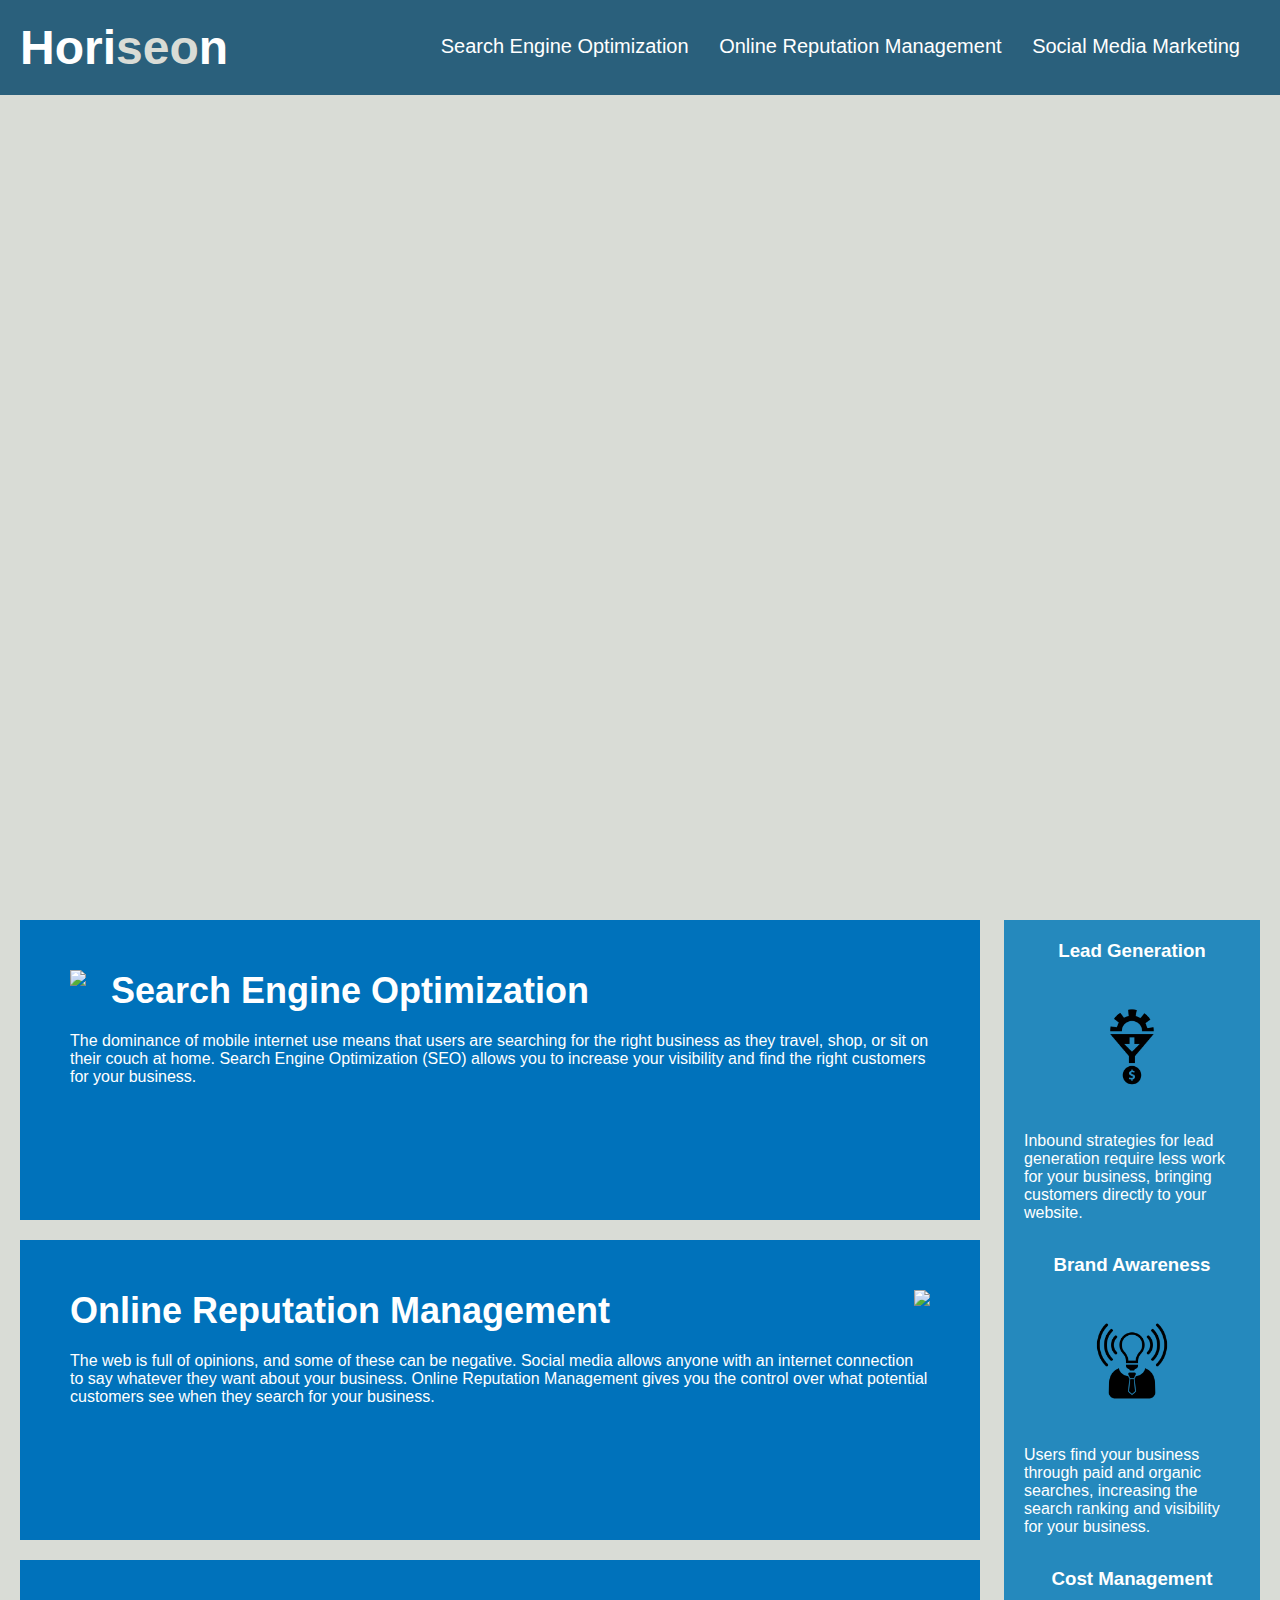
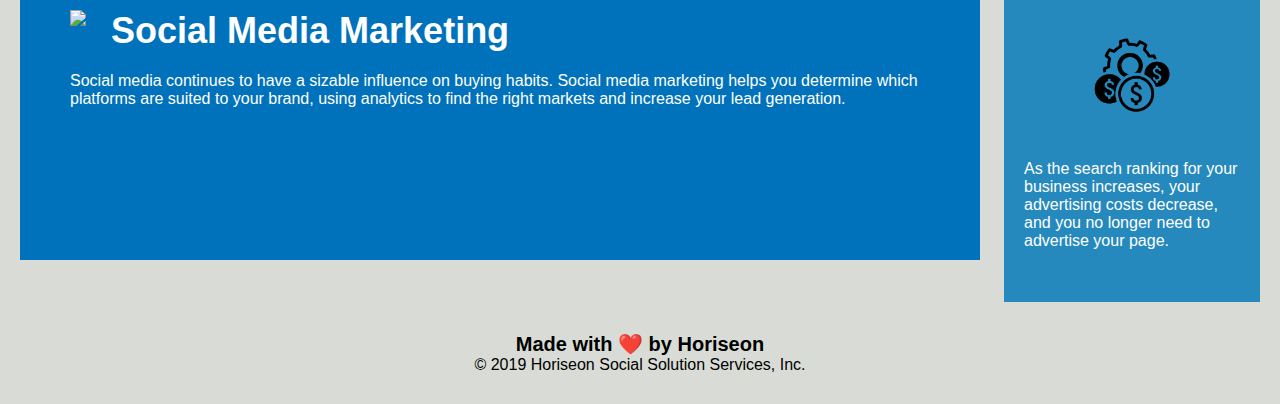
==== Develop/index.html @ 1e4b842b "First commit" ====
<!DOCTYPE html>
<html lang="en-us">

<head>
    <meta charset="UTF-8" />
    <link rel="stylesheet" href="./assets/css/style.css">
    <title>website</title>
</head>

<body>
    <div class="header">
        <h1>Hori<span class="seo">seo</span>n</h1>
        <div>
            <ul>
                <li>
                    <a href="#search-engine-optimization">Search Engine Optimization</a>
                </li>
                <li>
                    <a href="#online-reputation-management">Online Reputation Management</a>
                </li>
                <li>
                    <a href="#social-media-marketing">Social Media Marketing</a>
                </li>
            </ul>
        </div>
    </div>
    <div class="hero"></div>
    <div class="content">
        <div class="search-engine-optimization">
            <img src="./assets/images/search-engine-optimization.jpg" class="float-left" />
            <h2>Search Engine Optimization</h2>
            <p>
                The dominance of mobile internet use means that users are searching for the right business as they travel, shop, or sit on their couch at home. Search Engine Optimization (SEO) allows you to increase your visibility and find the right customers for your business.
            </p>
        </div>
        <div id="online-reputation-management" class="online-reputation-management">
            <img src="./assets/images/online-reputation-management.jpg" class="float-right" />
            <h2>Online Reputation Management</h2>
            <p>
                The web is full of opinions, and some of these can be negative. Social media allows anyone with an internet connection to say whatever they want about your business. Online Reputation Management gives you the control over what potential customers see when they search for your business.
            </p>
        </div>
        <div id="social-media-marketing" class="social-media-marketing">
            <img src="./assets/images/social-media-marketing.jpg" class="float-left" />
            <h2>Social Media Marketing</h2>
            <p>
                Social media continues to have a sizable influence on buying habits. Social media marketing helps you determine which platforms are suited to your brand, using analytics to find the right markets and increase your lead generation.
            </p>
        </div>
    </div>
    <div class="benefits">
        <div class="benefit-lead">
            <h3>Lead Generation</h3>
            <img src="./assets/images/lead-generation.png" />
            <p>
                Inbound strategies for lead generation require less work for your business, bringing customers directly to your website.
            </p>
        </div>
        <div class="benefit-brand">
            <h3>Brand Awareness</h3>
            <img src="./assets/images/brand-awareness.png" />
            <p>
                Users find your business through paid and organic searches, increasing the search ranking and visibility for your business.
            </p>
        </div>
        <div class="benefit-cost">
            <h3>Cost Management</h3>
            <img src="./assets/images/cost-management.png" />
            <p>
                As the search ranking for your business increases, your advertising costs decrease, and you no longer need to advertise your page.
            </p>
        </div>
    </div>
    <div class="footer">
        <h2>Made with ❤️️ by Horiseon</h2>
        <p>
            &copy; 2019 Horiseon Social Solution Services, Inc.
        </p>
    </div>
</body>

</html>
---- Develop/assets/css/style.css ----
* {
    box-sizing: border-box;
    padding: 0;
    margin: 0;
}

body {
    background-color: #d9dcd6;
}

.header {
    padding: 20px;
    font-family: 'Trebuchet MS', 'Lucida Sans Unicode', 'Lucida Grande', 'Lucida Sans', Arial, sans-serif;
    background-color: #2a607c;
    color: #ffffff;
}

.header h1 {
    display: inline-block;
    font-size: 48px;
}

.header h1 .seo {
    color: #d9dcd6;
}

.header div {
    padding-top: 15px;
    margin-right: 20px;
    float: right;
    font-family: 'Gill Sans', 'Gill Sans MT', Calibri, 'Trebuchet MS', sans-serif;
    font-size: 20px;
}

.header div ul {
    list-style-type: none;
}

.header div ul li {
    display: inline-block;
    margin-left: 25px;
}

a {
    color: #ffffff;
    text-decoration: none;
}

p {
    font-size: 16px;
}

.hero {
    height: 800px;
    width: 100%;
    margin-bottom: 25px;
    background-image: url("../images/digital-marketing-meeting.jpg");
    background-size: cover;
    background-position: center;
}

.float-left {
    float: left;
    margin-right: 25px;
}

.float-right {
    float: right;
    margin-left: 25px;
}

.content {
    width: 75%;
    display: inline-block;
    margin-left: 20px;
}

.benefits {
    margin-right: 20px;
    padding: 20px;
    clear: both;
    float: right;
    width: 20%;
    height: 100%;
    font-family: 'Gill Sans', 'Gill Sans MT', Calibri, 'Trebuchet MS', sans-serif;
    background-color: #2589bd;
}

.benefit-lead {
    margin-bottom: 32px;
    color: #ffffff;
}

.benefit-brand {
    margin-bottom: 32px;
    color: #ffffff;
}

.benefit-cost {
    margin-bottom: 32px;
    color: #ffffff;
}

.benefit-lead h3 {
    margin-bottom: 10px;
    text-align: center;
}

.benefit-brand h3 {
    margin-bottom: 10px;
    text-align: center;
}

.benefit-cost h3 {
    margin-bottom: 10px;
    text-align: center;
}

.benefit-lead img {
    display: block;
    margin: 10px auto;
    max-width: 150px;
}

.benefit-brand img {
    display: block;
    margin: 10px auto;
    max-width: 150px;
}

.benefit-cost img {
    display: block;
    margin: 10px auto;
    max-width: 150px;
}

.search-engine-optimization {
    margin-bottom: 20px;
    padding: 50px;
    height: 300px;
    font-family: 'Gill Sans', 'Gill Sans MT', Calibri, 'Trebuchet MS', sans-serif;
    background-color: #0072bb;
    color: #ffffff;
}

.online-reputation-management {
    margin-bottom: 20px;
    padding: 50px;
    height: 300px;
    font-family: 'Gill Sans', 'Gill Sans MT', Calibri, 'Trebuchet MS', sans-serif;
    background-color: #0072bb;
    color: #ffffff;
}

.social-media-marketing {
    margin-bottom: 20px;
    padding: 50px;
    height: 300px;
    font-family: 'Gill Sans', 'Gill Sans MT', Calibri, 'Trebuchet MS', sans-serif;
    background-color: #0072bb;
    color: #ffffff;
}

.search-engine-optimization img {
    max-height: 200px;
}

.online-reputation-management img {
    max-height: 200px;
}

.social-media-marketing img {
    max-height: 200px;
}

.search-engine-optimization h2 {
    margin-bottom: 20px;
    font-size: 36px;
}

.online-reputation-management h2 {
    margin-bottom: 20px;
    font-size: 36px;
}

.social-media-marketing h2 {
    margin-bottom: 20px;
    font-size: 36px;
}

.footer {
    padding: 30px;
    clear: both;
    font-family: 'Trebuchet MS', 'Lucida Sans Unicode', 'Lucida Grande', 'Lucida Sans', Arial, sans-serif;
    text-align: center;
}

.footer h2 {
    font-size: 20px;
}
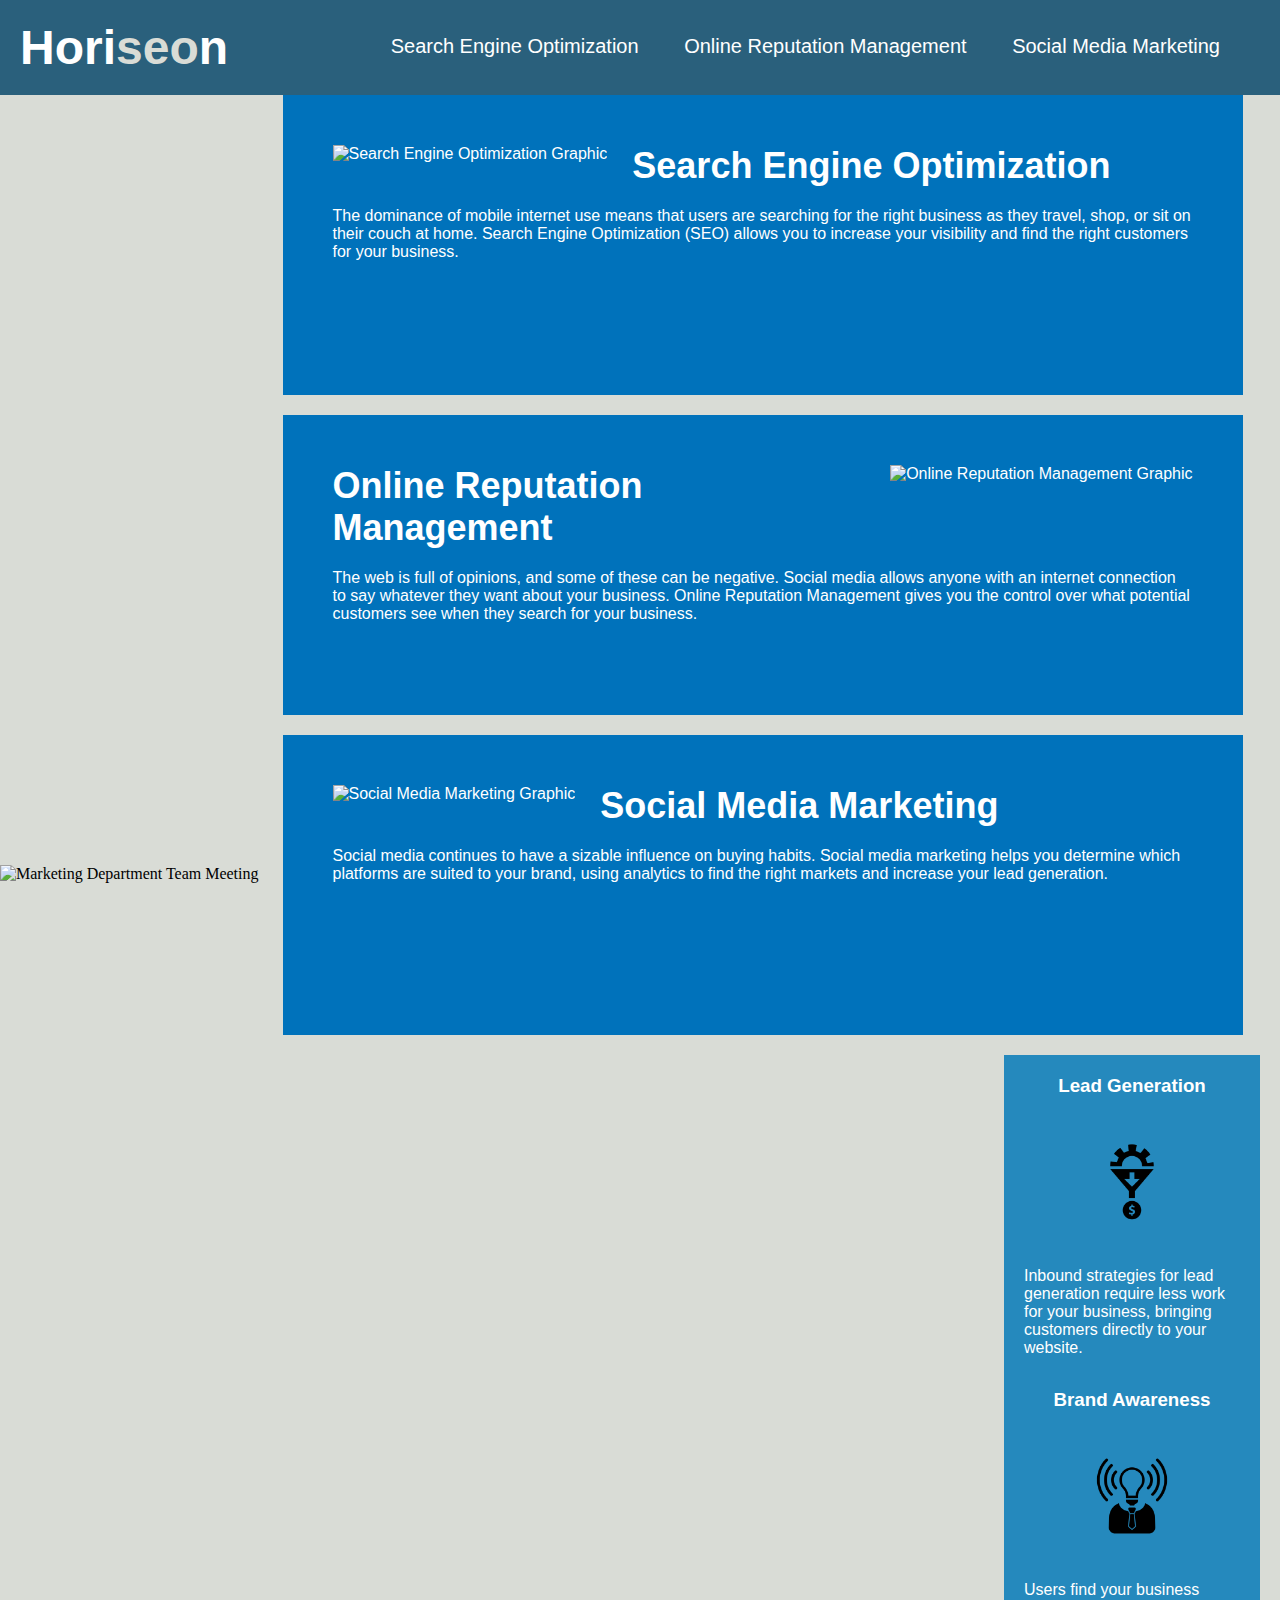
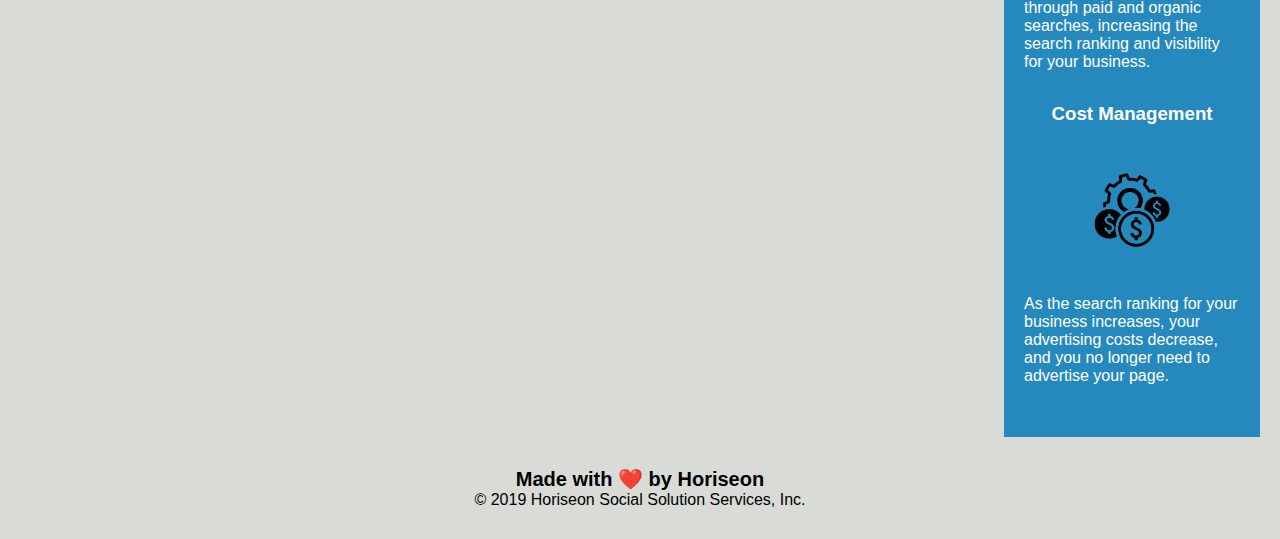
==== commit fda26f39: "Completed code refactor of HTML and CSS elements." ====
--- a/Develop/index.html
+++ b/Develop/index.html
@@ -1,82 +1,92 @@
 <!DOCTYPE html>
 <html lang="en-us">
 
+<!-- Head -->
 <head>
     <meta charset="UTF-8" />
     <link rel="stylesheet" href="./assets/css/style.css">
-    <title>website</title>
+    <!--Added title for webpage.-->
+    <title>Horiseon Home Page</title>
 </head>
 
+<!--Header of website with links to other sections.-->
 <body>
-    <div class="header">
+    <!--Changed <div> to <header> for this element for better semantics.-->
+    <header class="header">
         <h1>Hori<span class="seo">seo</span>n</h1>
-        <div>
-            <ul>
-                <li>
-                    <a href="#search-engine-optimization">Search Engine Optimization</a>
-                </li>
-                <li>
-                    <a href="#online-reputation-management">Online Reputation Management</a>
-                </li>
-                <li>
-                    <a href="#social-media-marketing">Social Media Marketing</a>
-                </li>
-            </ul>
-        </div>
-    </div>
-    <div class="hero"></div>
-    <div class="content">
-        <div class="search-engine-optimization">
-            <img src="./assets/images/search-engine-optimization.jpg" class="float-left" />
+        <!--Changed <div> element to <nav> for better semantics and removed list.-->
+        <nav class="nav">
+                <a href="#search-engine-optimization">Search Engine Optimization</a>
+                <a href="#online-reputation-management">Online Reputation Management</a>
+                <a href="#social-media-marketing">Social Media Marketing</a>
+        </nav>
+    </header>
+
+    <!--Main image on the site, added alt value for accessibility.-->
+    <!--Removed <div> for main image as it is not necessary.-->
+    <img src="./assets/images/digital-marketing-meeting.jpg" alt="Marketing Department Team Meeting" class="hero">
+
+    <!--Main content section under main image.-->
+    <!--Changed all <div> elements and added alt values for images for better semantics.-->
+    <section class="content">
+        <!--Added "id=search-engine-optimization" to allow for redirect on clicking link in header just like the other two links.-->
+        <article id="search-engine-optimization" class="search-engine-optimization">
+            <img src="./assets/images/search-engine-optimization.jpg" alt="Search Engine Optimization Graphic" class="float-left" />
             <h2>Search Engine Optimization</h2>
             <p>
                 The dominance of mobile internet use means that users are searching for the right business as they travel, shop, or sit on their couch at home. Search Engine Optimization (SEO) allows you to increase your visibility and find the right customers for your business.
             </p>
-        </div>
-        <div id="online-reputation-management" class="online-reputation-management">
-            <img src="./assets/images/online-reputation-management.jpg" class="float-right" />
+        </article>
+        <article id="online-reputation-management" class="online-reputation-management">
+            <img src="./assets/images/online-reputation-management.jpg" alt="Online Reputation Management Graphic" class="float-right" />
             <h2>Online Reputation Management</h2>
             <p>
                 The web is full of opinions, and some of these can be negative. Social media allows anyone with an internet connection to say whatever they want about your business. Online Reputation Management gives you the control over what potential customers see when they search for your business.
             </p>
-        </div>
-        <div id="social-media-marketing" class="social-media-marketing">
-            <img src="./assets/images/social-media-marketing.jpg" class="float-left" />
+        </article>
+        <article id="social-media-marketing" class="social-media-marketing">
+            <img src="./assets/images/social-media-marketing.jpg" alt="Social Media Marketing Graphic" class="float-left" />
             <h2>Social Media Marketing</h2>
             <p>
                 Social media continues to have a sizable influence on buying habits. Social media marketing helps you determine which platforms are suited to your brand, using analytics to find the right markets and increase your lead generation.
             </p>
-        </div>
-    </div>
-    <div class="benefits">
-        <div class="benefit-lead">
+        </article>
+    </section>
+
+    <!--Sidebar section.-->
+    <!--Changed all <div> elements and added alt values for images for better semantics.-->
+    <section class="benefits">
+        <article class="benefit-lead">
             <h3>Lead Generation</h3>
-            <img src="./assets/images/lead-generation.png" />
+            <img src="./assets/images/lead-generation.png" alt="Lead Generation Graphic, Money and Gears" />
             <p>
                 Inbound strategies for lead generation require less work for your business, bringing customers directly to your website.
             </p>
-        </div>
-        <div class="benefit-brand">
+        </article>
+        <article class="benefit-brand">
             <h3>Brand Awareness</h3>
-            <img src="./assets/images/brand-awareness.png" />
+            <img src="./assets/images/brand-awareness.png" alt="Brand Awareness Graphic, Lightbulb Idea" />
             <p>
                 Users find your business through paid and organic searches, increasing the search ranking and visibility for your business.
             </p>
-        </div>
-        <div class="benefit-cost">
+        </article>
+        <article class="benefit-cost">
             <h3>Cost Management</h3>
-            <img src="./assets/images/cost-management.png" />
+            <img src="./assets/images/cost-management.png" alt="Cost Management Graphic, Money and Gears" />
             <p>
                 As the search ranking for your business increases, your advertising costs decrease, and you no longer need to advertise your page.
             </p>
-        </div>
-    </div>
-    <div class="footer">
+        </article>
+    </section>
+
+    <!--Footer section.-->
+    <!--Changed <div> to <footer> for better semantics.-->
+    <footer class="footer">
         <h2>Made with ❤️️ by Horiseon</h2>
         <p>
             &copy; 2019 Horiseon Social Solution Services, Inc.
         </p>
-    </div>
+    </footer>
 </body>
 
-</html>
+</html>--- a/Develop/assets/css/style.css
+++ b/Develop/assets/css/style.css
@@ -24,7 +24,8 @@
     color: #d9dcd6;
 }
 
-.header div {
+/* Changed element name from .header div to .nav to fit semantics within HTML file */
+.nav {
     padding-top: 15px;
     margin-right: 20px;
     float: right;
@@ -32,18 +33,22 @@
     font-size: 20px;
 }
 
-.header div ul {
-    list-style-type: none;
-}
-
+/* .header div ul {
+    list-style-type: none;     REMOVED
+}
+
+Condensed .header div ul into .header div ul li*/
 .header div ul li {
     display: inline-block;
     margin-left: 25px;
+    list-style-type: none;
 }
 
 a {
     color: #ffffff;
     text-decoration: none;
+    /* Added padding to separate nav elements. */
+    padding: 20px;
 }
 
 p {
@@ -51,7 +56,8 @@
 }
 
 .hero {
-    height: 800px;
+/* Changed height from 800px to 100% in order to render image properly following changes to HTML code */
+    height: 100%;
     width: 100%;
     margin-bottom: 25px;
     background-image: url("../images/digital-marketing-meeting.jpg");
@@ -86,55 +92,66 @@
     background-color: #2589bd;
 }
 
-.benefit-lead {
-    margin-bottom: 32px;
-    color: #ffffff;
-}
-
-.benefit-brand {
-    margin-bottom: 32px;
-    color: #ffffff;
-}
-
+.benefit-lead,
+.benefit-brand,
 .benefit-cost {
     margin-bottom: 32px;
     color: #ffffff;
 }
-
-.benefit-lead h3 {
-    margin-bottom: 10px;
-    text-align: center;
-}
-
-.benefit-brand h3 {
-    margin-bottom: 10px;
-    text-align: center;
-}
-
+/* Condensed benefit-lead, brand, and cost into one sequence, where margin and color can apply to all at once. 
+
+.benefit-brand {
+    margin-bottom: 32px;  REMOVED
+    color: #ffffff;
+}
+
+.benefit-cost {
+    margin-bottom: 32px;  REMOVED
+    color: #ffffff;
+} */
+
+.benefit-lead h3,
+.benefit-brand h3,
 .benefit-cost h3 {
     margin-bottom: 10px;
     text-align: center;
 }
-
-.benefit-lead img {
-    display: block;
-    margin: 10px auto;
-    max-width: 150px;
-}
-
-.benefit-brand img {
-    display: block;
-    margin: 10px auto;
-    max-width: 150px;
-}
-
+/* Condensed benefit-lead, brand, and cost h3 elements into one sequence, where margin and text-align can apply to all at once.
+
+.benefit-brand h3 {
+    margin-bottom: 10px;  REMOVED
+    text-align: center;
+}
+
+.benefit-cost h3 {
+    margin-bottom: 10px;  REMOVED
+    text-align: center;
+} */
+
+.benefit-lead img,
+.benefit-brand img,
 .benefit-cost img {
     display: block;
     margin: 10px auto;
     max-width: 150px;
 }
-
-.search-engine-optimization {
+/* Condensed benefit-lead, brand, and cost img elements into one sequence, where display, margin, and max-width can apply to all at once.
+
+.benefit-brand img {
+    display: block;
+    margin: 10px auto;  REMOVED
+    max-width: 150px;
+}
+
+.benefit-cost img {
+    display: block;
+    margin: 10px auto;  REMOVED
+    max-width: 150px;
+} */
+
+.search-engine-optimization,
+.social-media-marketing,
+.online-reputation-management {
     margin-bottom: 20px;
     padding: 50px;
     height: 300px;
@@ -142,12 +159,13 @@
     background-color: #0072bb;
     color: #ffffff;
 }
+/* Condensed elements so all can be affected by attributes at once.
 
 .online-reputation-management {
     margin-bottom: 20px;
     padding: 50px;
     height: 300px;
-    font-family: 'Gill Sans', 'Gill Sans MT', Calibri, 'Trebuchet MS', sans-serif;
+    font-family: 'Gill Sans', 'Gill Sans MT', Calibri, 'Trebuchet MS', sans-serif;   REMOVED
     background-color: #0072bb;
     color: #ffffff;
 }
@@ -156,37 +174,43 @@
     margin-bottom: 20px;
     padding: 50px;
     height: 300px;
-    font-family: 'Gill Sans', 'Gill Sans MT', Calibri, 'Trebuchet MS', sans-serif;
+    font-family: 'Gill Sans', 'Gill Sans MT', Calibri, 'Trebuchet MS', sans-serif;   REMOVED
     background-color: #0072bb;
     color: #ffffff;
-}
-
-.search-engine-optimization img {
-    max-height: 200px;
-}
-
-.online-reputation-management img {
-    max-height: 200px;
-}
-
+} */
+
+.search-engine-optimization img,
+.online-reputation-management img,
 .social-media-marketing img {
     max-height: 200px;
 }
-
-.search-engine-optimization h2 {
+/* Condensed img elements so max-height can apply to all at once.
+
+.online-reputation-management img {
+    max-height: 200px;                   REMOVED
+}
+
+.social-media-marketing img {
+    max-height: 200px;                   REMOVED
+} */
+
+.search-engine-optimization h2,
+.social-media-marketing h2,
+.online-reputation-management h2 {
     margin-bottom: 20px;
     font-size: 36px;
 }
+/* Condensed h2 elements so margin and font-size can apply to all at once.
 
 .online-reputation-management h2 {
-    margin-bottom: 20px;
+    margin-bottom: 20px;                REMOVED
     font-size: 36px;
 }
 
 .social-media-marketing h2 {
-    margin-bottom: 20px;
+    margin-bottom: 20px;                REMOVED
     font-size: 36px;
-}
+} */
 
 .footer {
     padding: 30px;
@@ -197,4 +221,4 @@
 
 .footer h2 {
     font-size: 20px;
-}
+}